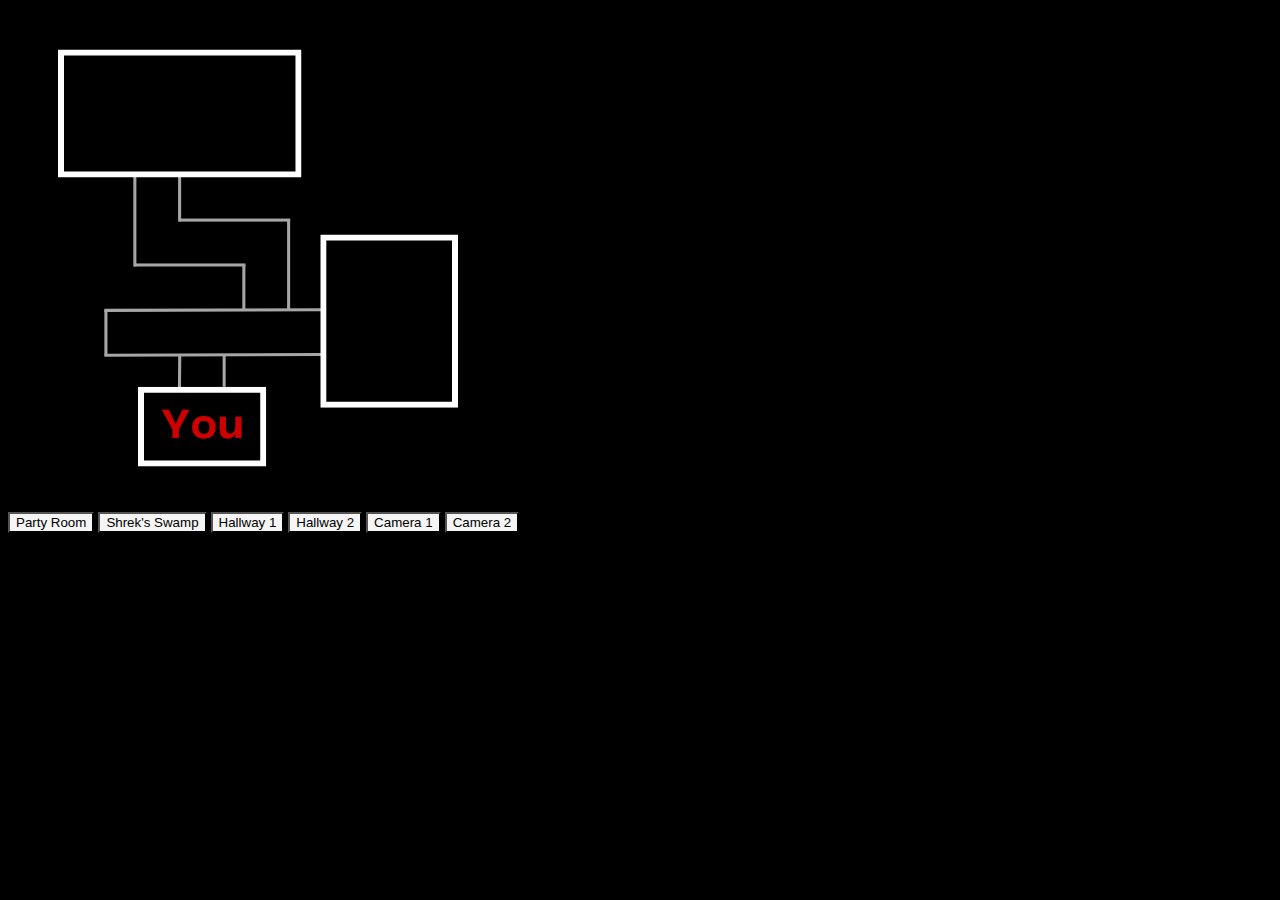
==== cameras.html @ 899b0a84 "Add files via upload" ====
<!DOCTYPE html>
<html lang="en">

<head>
    <meta charset="UTF-8">
    <meta name="viewport" content="width=device-width, initial-scale=1.0">
    <title>Cameras</title>

    <style>
        * {
            background-color: black;
        }

        .cams {
            background-color: whitesmoke;
        }
    </style>
</head>

<body>
    <div id="background">
        <div id="map">
            <img src="/You.png" alt="map">
            <div id="cameras">
                <button class="cams" id="party" onclick="Party()">Party Room</button>
                <button class="cams" id="shrek">Shrek's Swamp</button>
                <button class="cams" id="hall1">Hallway 1</button>
                <button class="cams" id="hall2">Hallway 2</button>
                <button class="cams" id="cam1">Camera 1</button>
                <button class="cams" id="cam2">Camera 2</button>
            </div>
        </div>

    </div>

    <script>
        function Party(){
            document.getElementById("background").style.backgroundImage = ""
        }
    </script>
</body>

</html>
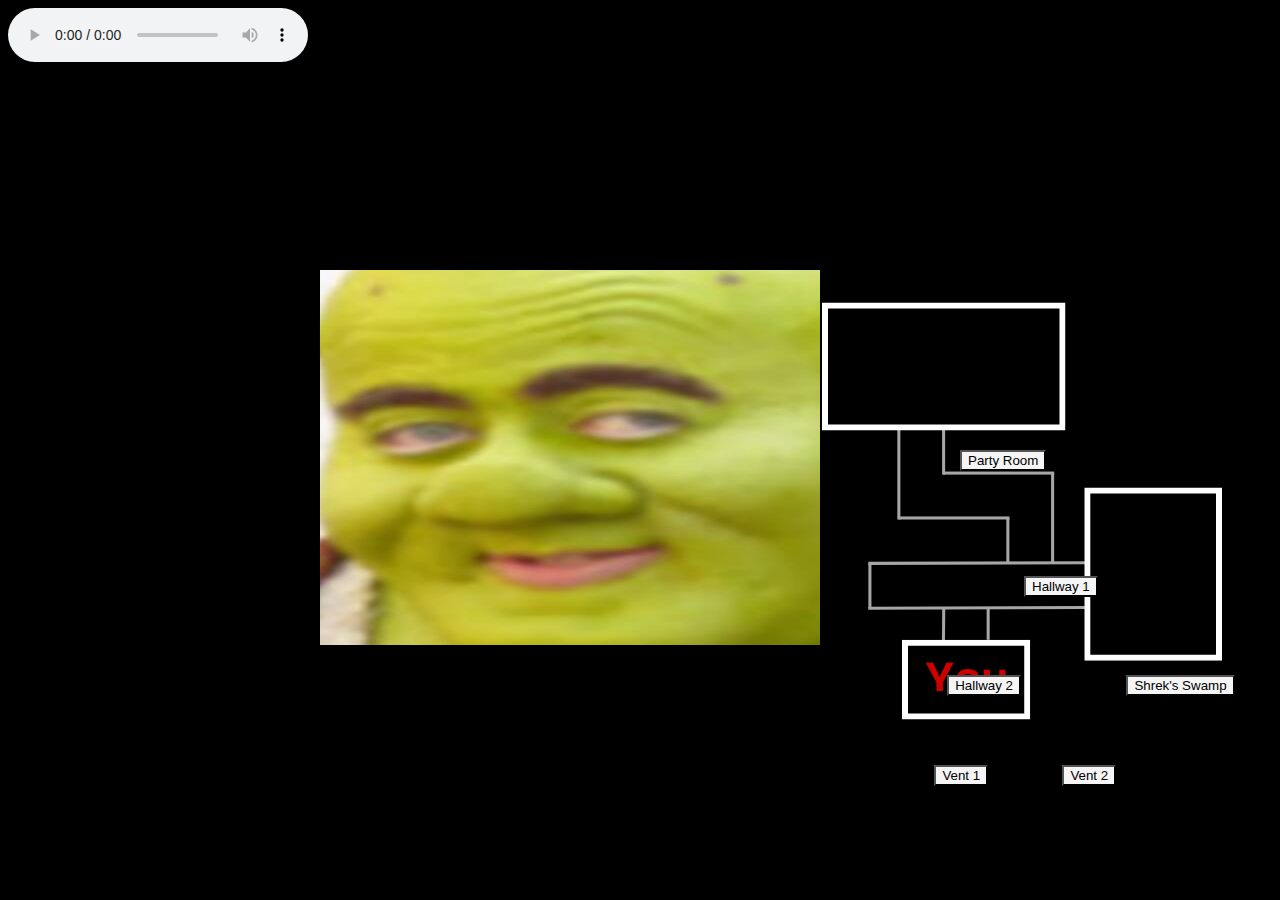
==== commit bb752d2b: "Add files via upload" ====
--- a/cameras.html
+++ b/cameras.html
@@ -7,35 +7,204 @@
     <title>Cameras</title>
 
     <style>
-        * {
+        body {
             background-color: black;
+        }
+
+        .videos {
+            object-fit: cover;
+            width: 100vw;
+            height: 100vh;
+            position: fixed;
+            top: 0;
+            left: 0;
+
+            z-index: -1;
+            visibility: hidden;
+        }
+
+
+        #cameras {
+            height: fit-content;
+        }
+
+        #map {
+            width: min-content;
+            /* background-color: blue; */
+
+            float: right;
+            margin-top: 20%;
         }
 
         .cams {
             background-color: whitesmoke;
+            z-index: 3;
+
+            position: absolute;
+        }
+
+        #party {
+            top: 50%;
+            left: 75%;
+        }
+
+        #shrek {
+            top: 75%;
+            left: 88%;
+        }
+
+        #hall1 {
+            top: 64%;
+            left: 80%;
+        }
+
+        #hall2 {
+            top: 75%;
+            left: 74%;
+        }
+
+        #vent1 {
+            top: 85%;
+            left: 73%;
+        }
+
+        #vent2 {
+            top: 85%;
+            left: 83%;
+        }
+
+        .animatronic {
+            z-index: 2;
+            color: red;
+
+            position: absolute;
+
+            top: 30%;
+            left: 25%;
         }
     </style>
 </head>
 
 <body>
     <div id="background">
-        <div id="map">
-            <img src="/You.png" alt="map">
-            <div id="cameras">
-                <button class="cams" id="party" onclick="Party()">Party Room</button>
-                <button class="cams" id="shrek">Shrek's Swamp</button>
-                <button class="cams" id="hall1">Hallway 1</button>
-                <button class="cams" id="hall2">Hallway 2</button>
-                <button class="cams" id="cam1">Camera 1</button>
-                <button class="cams" id="cam2">Camera 2</button>
-            </div>
+        <div>
+        <video autoplay muted loop poster="/public/partyroom.png" id="partyVid" class="videos">
+            <source src="/public/partyroom.mp4" type="video/mp4">
+        </video>
+
+        <video autoplay muted loop poster="/public/shrek.png" id="shrekVid" class="videos">
+            <source src="/public/shrek.mp4" type="video/mp4">
+        </video>
+        <video autoplay muted loop poster="/public/hall1.png" id="hall1Vid" class="videos">
+            <source src="/public/hall1.mp4" type="video/mp4">
+        </video>
+        <video autoplay muted loop poster="/public/hall2.png" id="hall2Vid" class="videos">
+            <source src="/public/hall2.mp4" type="video/mp4">
+        </video>
+        <video autoplay muted loop poster="/public/vent1.png" id="vent1Vid" class="videos">
+            <source src="/public/vent1.mp4" type="video/mp4">
+        </video>
+        <video autoplay muted loop poster="/public/vent2.png" id="vent2Vid" class="videos">
+            <source src="/public/vent2.mp4" type="video/mp4">
+        </video>
+    </div>
+
+
+        <div id="rockA" class="animatronic">
+            <img src="/public/rock.png" alt="The Rock">
         </div>
-
+        <div id="shrekA" class="animatronic">
+            <img src="/public/sjrek.jpg" alt="Shrek">
+        </div>
+        <!-- <div id="timmyA" class="animatronic">
+            <img src="/public/rock.png" alt="">
+        </div> -->
+        <!-- <div id="amongUsA" class="animatronic">
+            <img src="/public/amogn.png" alt="amog us IMPOSTERC NOOOOOO">
+        </div> -->
+
+
+        <div id="cameras">
+            <button class="cams" id="party" onclick="Party()">Party Room</button>
+            <button class="cams" id="shrek" onclick="Shrek()">Shrek's Swamp</button>
+            <button class="cams" id="hall1" onclick="Hall1()">Hallway 1</button>
+            <button class="cams" id="hall2" onclick="Hall2()">Hallway 2</button>
+            <button class="cams" id="vent1" onclick="Vent1()">Vent 1</button>
+            <button class="cams" id="vent2" onclick="Vent2()">Vent 2</button>
+            <img id="map" src="/public/You.png" alt="map">
+        </div>
+
+        <audio controls autoplay>
+            <source src="static.mp3" type="audio/mpeg">
+            Your browser does not support the audio element.
+        </audio>
     </div>
 
     <script>
-        function Party(){
-            document.getElementById("background").style.backgroundImage = ""
+        function Party() {
+            document.getElementById("partyVid").style.visibility = "visible";
+
+
+            document.getElementById("shrekVid").style.visibility = "hidden";
+            document.getElementById("hall1Vid").style.visibility = "hidden";
+            document.getElementById("hall2Vid").style.visibility = "hidden";
+            document.getElementById("vent1Vid").style.visibility = "hidden";
+            document.getElementById("vent2Vid").style.visibility = "hidden";
+        }
+
+        function Shrek() {
+            document.getElementById("shrekVid").style.visibility = "visible";
+
+
+            document.getElementById("partyVid").style.visibility = "hidden";
+            document.getElementById("hall1Vid").style.visibility = "hidden";
+            document.getElementById("hall2Vid").style.visibility = "hidden";
+            document.getElementById("vent1Vid").style.visibility = "hidden";
+            document.getElementById("vent2Vid").style.visibility = "hidden";
+        }
+
+        function Hall1() {
+            document.getElementById("hall1Vid").style.visibility = "visible";
+
+
+            document.getElementById("partyVid").style.visibility = "hidden";
+            document.getElementById("shrekVid").style.visibility = "hidden";
+            document.getElementById("hall2Vid").style.visibility = "hidden";
+            document.getElementById("vent1Vid").style.visibility = "hidden";
+            document.getElementById("vent2Vid").style.visibility = "hidden";
+        }
+
+        function Hall2() {
+            document.getElementById("hall2Vid").style.visibility = "visible";
+
+
+            document.getElementById("partyVid").style.visibility = "hidden";
+            document.getElementById("shrekVid").style.visibility = "hidden";
+            document.getElementById("hall1Vid").style.visibility = "hidden";
+            document.getElementById("vent1Vid").style.visibility = "hidden";
+            document.getElementById("vent2Vid").style.visibility = "hidden";
+        }
+
+        function Vent1() {
+            document.getElementById("vent1Vid").style.visibility = "visible";
+
+
+            document.getElementById("partyVid").style.visibility = "hidden";
+            document.getElementById("shrekVid").style.visibility = "hidden";
+            document.getElementById("hall1Vid").style.visibility = "hidden";
+            document.getElementById("hall2Vid").style.visibility = "hidden";
+            document.getElementById("vent2Vid").style.visibility = "hidden";
+        }
+
+        function Vent2() {
+            document.getElementById("vent2Vid").style.visibility = "visible";
+
+
+            document.getElementById("partyVid").style.visibility = "hidden";
+            document.getElementById("shrekVid").style.visibility = "hidden";
+            document.getElementById("hall1Vid").style.visibility = "hidden";
+            document.getElementById("hall2Vid").style.visibility = "hidden";
+            document.getElementById("vent1Vid").style.visibility = "hidden";
         }
     </script>
 </body>
